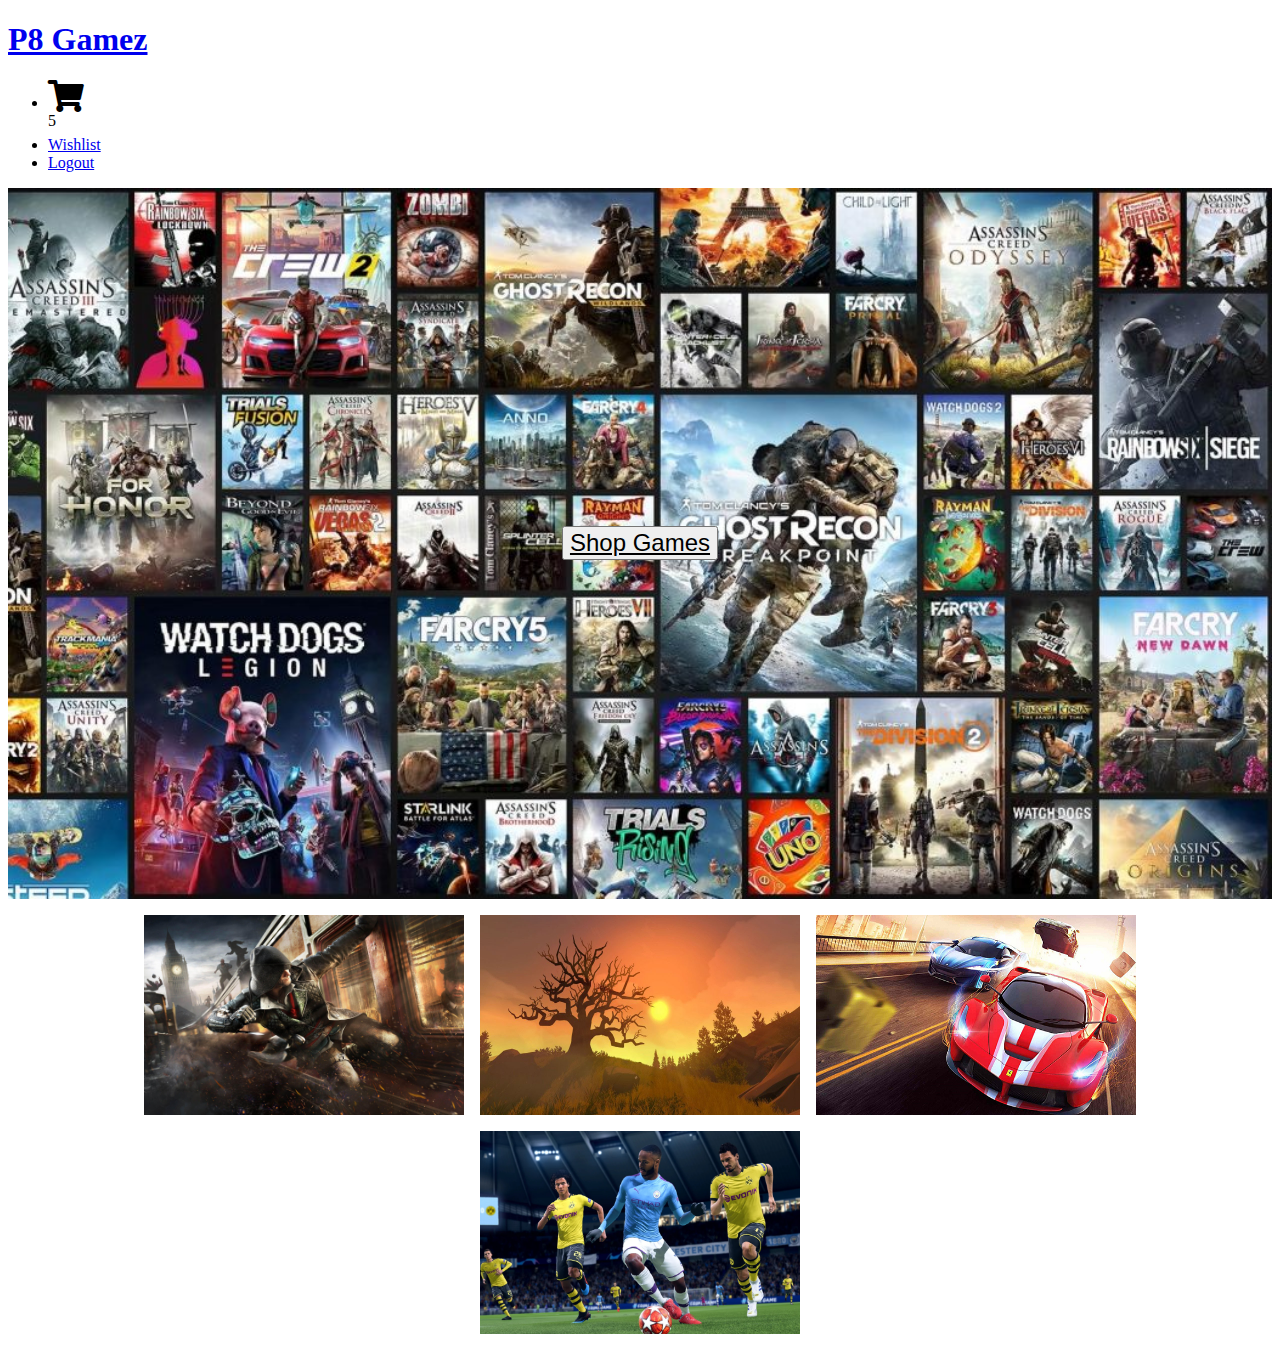
==== index.html @ a30d81f4 "feat: added landing page" ====
<!DOCTYPE html>
<html lang="en">
  <head>
    <meta charset="UTF-8" />
    <meta http-equiv="X-UA-Compatible" content="IE=edge" />
    <meta name="viewport" content="width=device-width, initial-scale=1.0" />
    <meta name="author" content="Tejas Shekar" />
    <link rel="preconnect" href="https://fonts.googleapis.com" />
    <link rel="preconnect" href="https://fonts.gstatic.com" crossorigin />
    <link
      href="https://fonts.googleapis.com/css2?family=Montserrat:wght@400;500;700&display=swap"
      rel="stylesheet"
    />
    <link
      rel="stylesheet"
      href="https://cdnjs.cloudflare.com/ajax/libs/font-awesome/5.15.4/css/all.min.css"
    />
    <title>P8 Gamez</title>
    <link rel="stylesheet" href="https://prime8-ui.netlify.app/styles.css" />
    <link rel="stylesheet" href="./home.css" />
  </head>
  <body>
    <header class="header">
      <a href="#" class="brand-name">
        <h1>P8 Gamez</h1>
      </a>
      <nav class="header-nav">
        <ul class="nav-list">
          <li>
            <div class="badge-icon-container">
              <div class="cart-badge">
                <i class="fas fa-shopping-cart fa-2x"></i>
                <div class="notification-icon badge">5</div>
              </div>
            </div>
          </li>
          <li><a class="btn btn-link" href="#">Wishlist</a></li>
          <li>
            <a class="btn btn-link" href="#">Logout</a>
          </li>
        </ul>
      </nav>
    </header>
    <main>
      <div class="hero">
        <img
          class="img-responsive"
          src="./Assets/trending-games.jpg"
          alt="Trending Games"
        />
        <div class="overlay"></div>
        <button class="btn btn-primary"><a href="#categories">Shop Games</a></button>
      </div>
      <div id="categories" class="category-container">
        <div class="category">
          <img
            class="category-img"
            src="./Assets/action.jpg"
            alt="Action Games"
          />
          <a href="" class="category-text"><h2>Action Games</h2></a>
        </div>
        <div class="category">
          <img
            class="category-img"
            src="./Assets/adventure.jpg"
            alt="Adventure Games"
          />
          <a href="" class="category-text"><h2>Adventure Games</h2></a>
        </div>
        <div class="category">
          <img
            class="category-img"
            src="./Assets/racing.jpg"
            alt="Racing Games"
          />
          <a href="" class="category-text"><h2>Racing Games</h2></a>
        </div>
        <div class="category">
          <img
            class="category-img"
            src="./Assets/sports.jpg"
            alt="Sports Games"
          />
          <a href="" class="category-text"><h2>Sports Games</h2></a>
        </div>
      </div>
    </main>
  </body>
</html>
---- home.css ----
.badge-icon-container {
  margin: 0;
}

.badge {
  height: 1.5rem;
  width: 1.5rem;
}

.nav-list > li:nth-of-type(2) {
  margin: auto 0;
}

.nav-list > li:nth-of-type(3) {
  margin: auto 0;
}

.btn {
  font-size: initial;
}

.hero {
  margin: auto;
  display: flex;
  align-items: center;
  justify-content: center;
  position: relative;
}

.img-responsive {
  min-width: 100%;
}

.btn-primary {
  position: absolute;
}

.btn-primary a {
  color: var(--secondary);
  font-size: x-large;
}

.overlay {
  position: absolute;
  background: rgba(0, 0, 0, 0.6);
}

.category-container {
  margin: 1rem auto;
  display: flex;
  justify-content: center;
  flex-wrap: wrap;
  gap: 1rem;
}

.category {
  position: relative;
  width: 20rem;
  display: flex;
  align-items: center;
}

.category-img {
  max-width: 100%;
  height: 100%;
}

.category-text {
    margin: 0;
  position: absolute;
  top: 0;
  left: 0;
  right: 0;
  bottom: 0;
  display: flex;
  flex-direction: column;
  justify-content: flex-end;
  padding: 1rem;
  background: rgba(0, 0, 0, 0.7);
  opacity: 0;
}

.category-text:hover{
    opacity: 1;
}
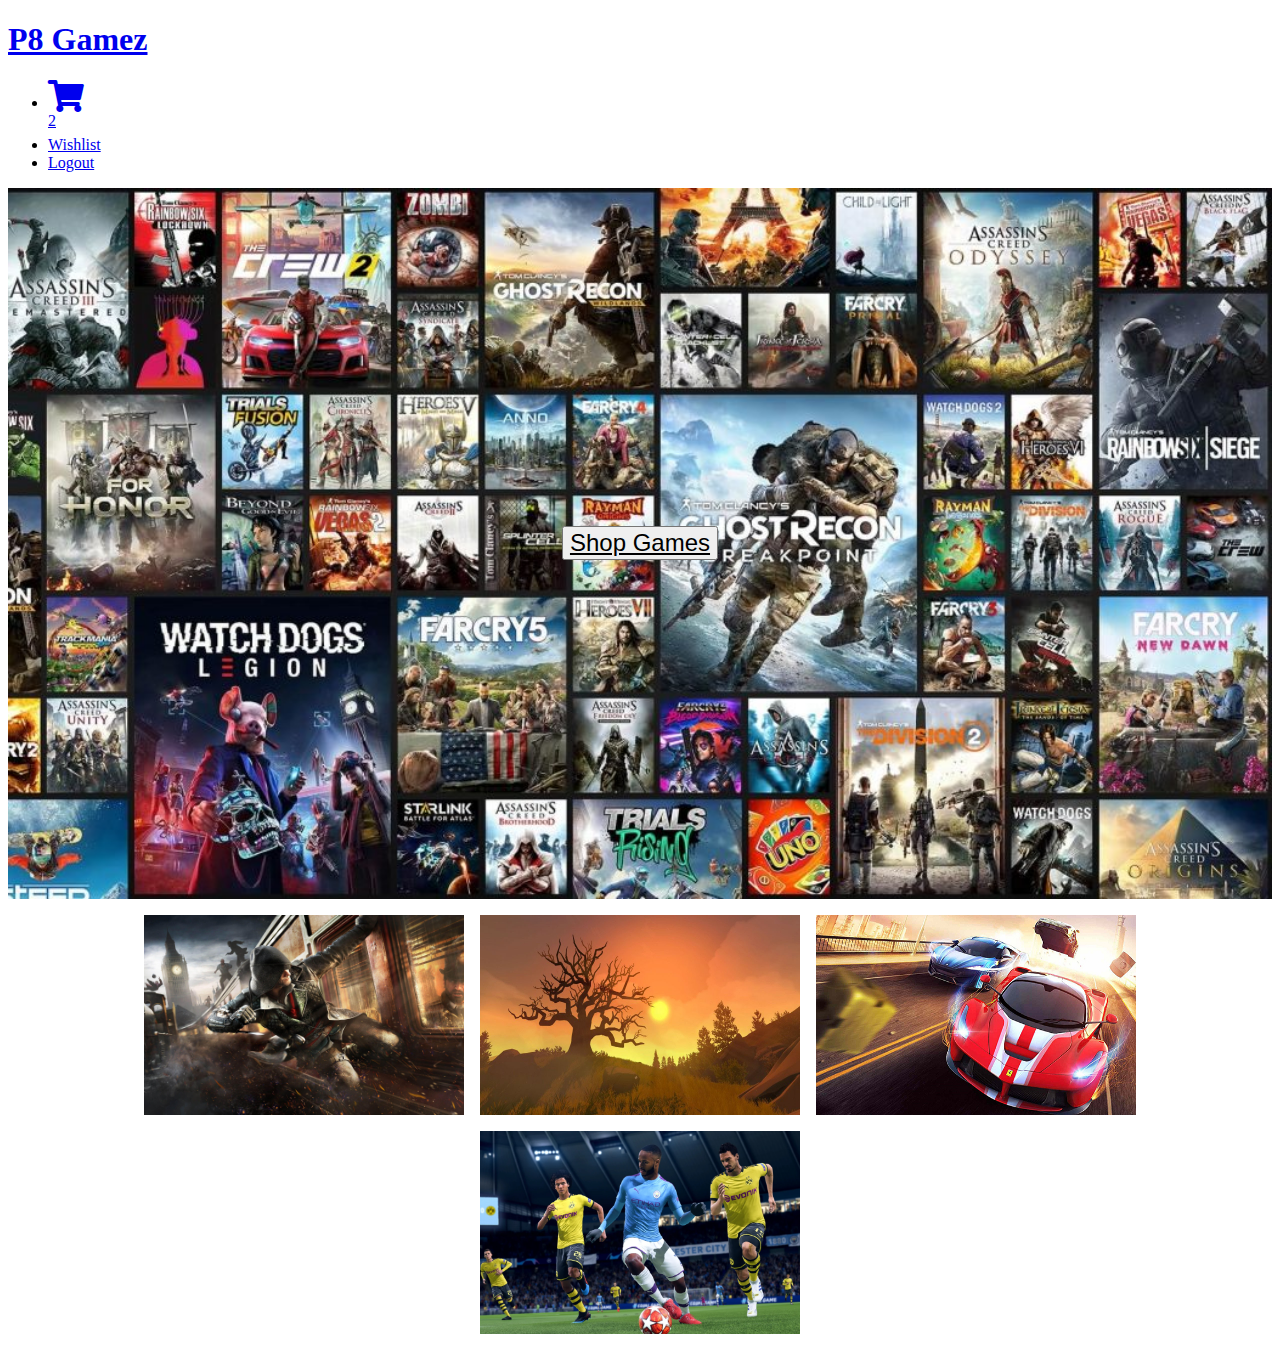
==== commit 17acb2f7: "Revert "feat: added wishlist page"" ====
--- a/index.html
+++ b/index.html
@@ -21,22 +21,24 @@
   </head>
   <body>
     <header class="header">
-      <a href="#" class="brand-name">
+      <a href="../index.html" class="brand-name">
         <h1>P8 Gamez</h1>
       </a>
       <nav class="header-nav">
         <ul class="nav-list">
           <li>
-            <div class="badge-icon-container">
-              <div class="cart-badge">
-                <i class="fas fa-shopping-cart fa-2x"></i>
-                <div class="notification-icon badge">5</div>
-              </div>
-            </div>
+            <a href="./Pages/cart.html"
+              ><div class="badge-icon-container">
+                <div class="cart-badge">
+                  <i class="fas fa-shopping-cart fa-2x"></i>
+                  <div class="notification-icon badge">2</div>
+                </div>
+              </div></a
+            >
           </li>
           <li><a class="btn btn-link" href="#">Wishlist</a></li>
           <li>
-            <a class="btn btn-link" href="#">Logout</a>
+            <a class="btn btn-secondary" href="#">Logout</a>
           </li>
         </ul>
       </nav>
@@ -49,7 +51,9 @@
           alt="Trending Games"
         />
         <div class="overlay"></div>
-        <button class="btn btn-primary"><a href="#categories">Shop Games</a></button>
+        <button class="btn btn-primary">
+          <a href="#categories">Shop Games</a>
+        </button>
       </div>
       <div id="categories" class="category-container">
         <div class="category">
@@ -58,7 +62,9 @@
             src="./Assets/action.jpg"
             alt="Action Games"
           />
-          <a href="" class="category-text"><h2>Action Games</h2></a>
+          <a href="./Pages/products.html" class="category-text"
+            ><h2>Action Games</h2></a
+          >
         </div>
         <div class="category">
           <img
@@ -66,7 +72,9 @@
             src="./Assets/adventure.jpg"
             alt="Adventure Games"
           />
-          <a href="" class="category-text"><h2>Adventure Games</h2></a>
+          <a href="./Pages/products.html" class="category-text"
+            ><h2>Adventure Games</h2></a
+          >
         </div>
         <div class="category">
           <img
@@ -74,7 +82,9 @@
             src="./Assets/racing.jpg"
             alt="Racing Games"
           />
-          <a href="" class="category-text"><h2>Racing Games</h2></a>
+          <a href="./Pages/products.html" class="category-text"
+            ><h2>Racing Games</h2></a
+          >
         </div>
         <div class="category">
           <img
@@ -82,7 +92,9 @@
             src="./Assets/sports.jpg"
             alt="Sports Games"
           />
-          <a href="" class="category-text"><h2>Sports Games</h2></a>
+          <a href="./Pages/products.html" class="category-text"
+            ><h2>Sports Games</h2></a
+          >
         </div>
       </div>
     </main>
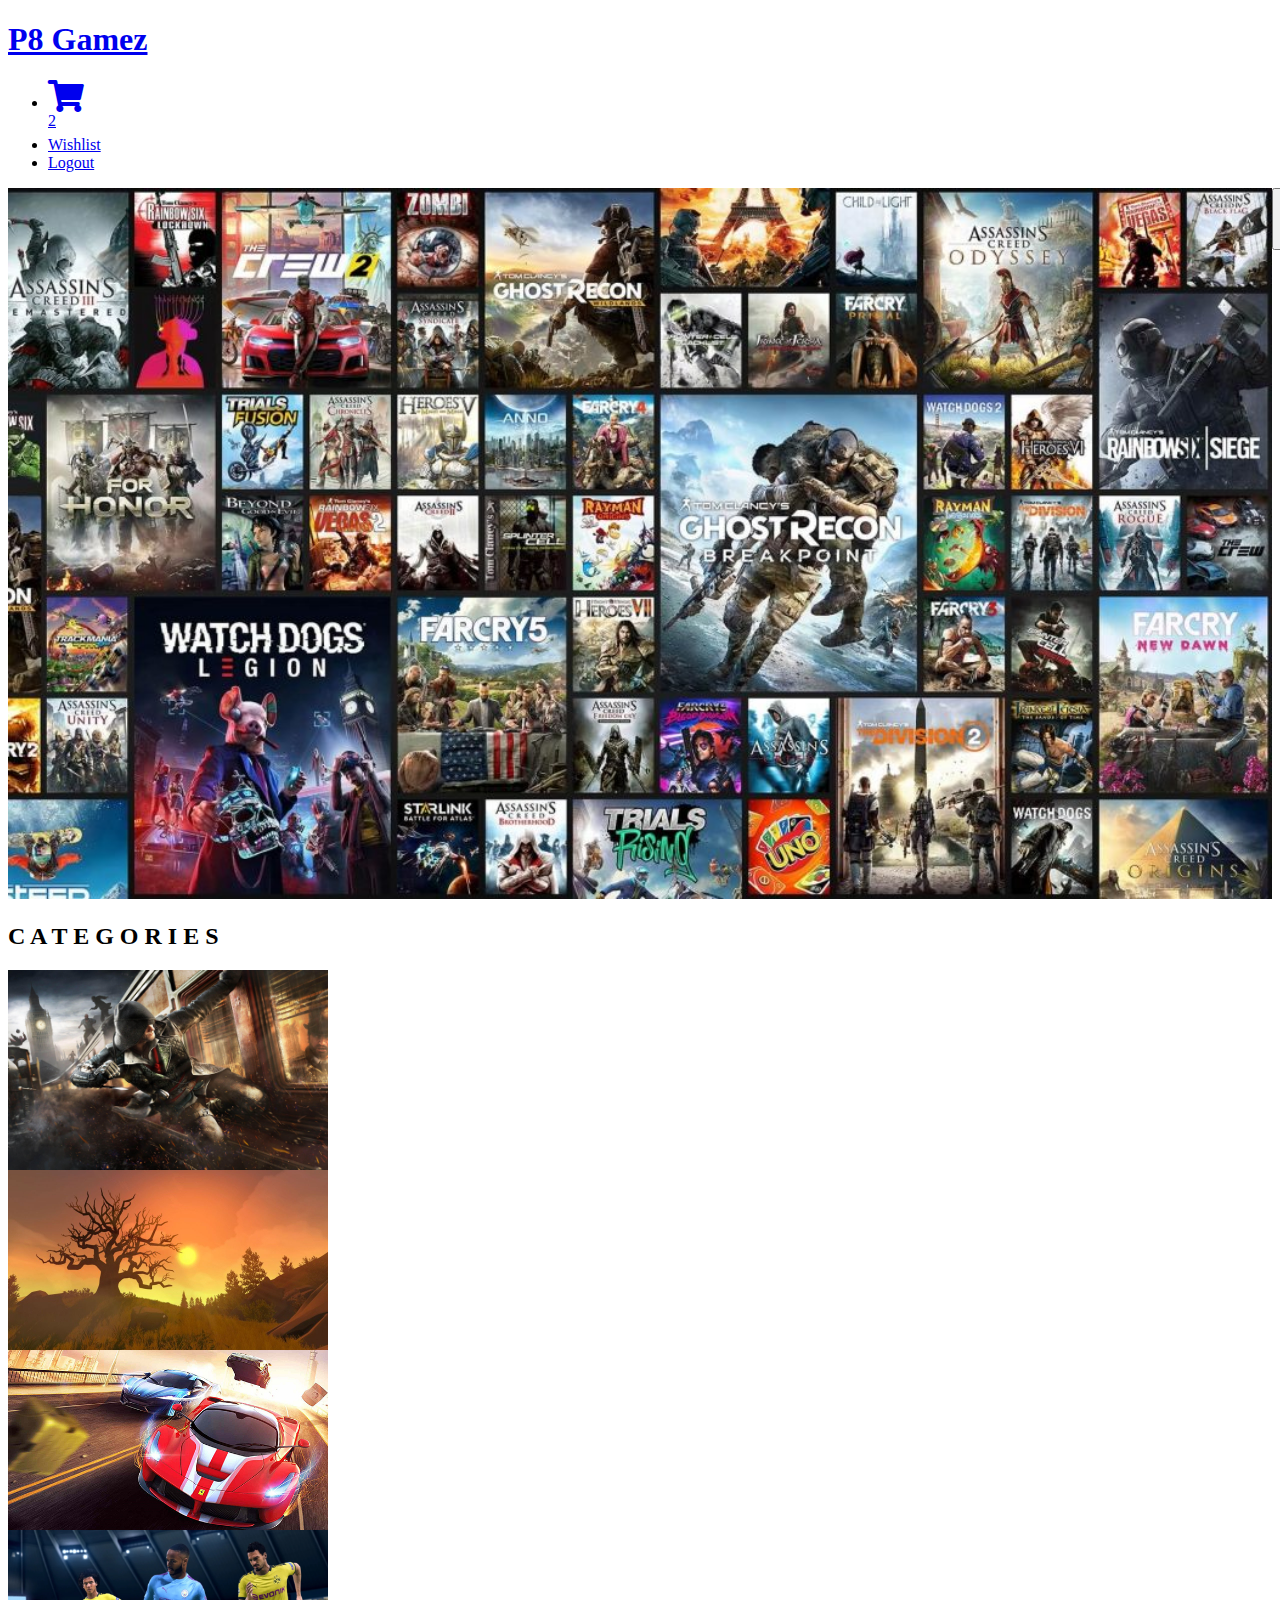
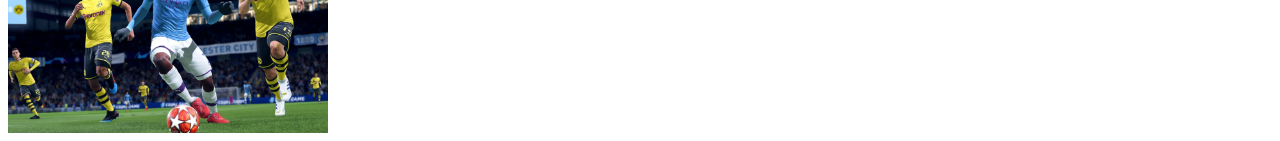
==== commit 78922de2: "Merge pull request #9 from TejasShekar/refactor" ====
--- a/index.html
+++ b/index.html
@@ -18,81 +18,123 @@
     <title>P8 Gamez</title>
     <link rel="stylesheet" href="https://prime8-ui.netlify.app/styles.css" />
     <link rel="stylesheet" href="./home.css" />
+    <link
+      rel="apple-touch-icon"
+      sizes="180x180"
+      href="./Assets/apple-touch-icon.png"
+    />
+    <link
+      rel="icon"
+      type="image/png"
+      sizes="32x32"
+      href="./Assets/favicon-32x32.png"
+    />
+    <link
+      rel="icon"
+      type="image/png"
+      sizes="16x16"
+      href="./Assets/favicon-16x16.png"
+    />
+    <link rel="manifest" href="./Assets/site.webmanifest" />
+    <link
+      rel="mask-icon"
+      href="./Assets/safari-pinned-tab.svg"
+      color="#5bbad5"
+    />
+    <meta name="msapplication-TileColor" content="#da532c" />
+    <meta name="theme-color" content="#eea53f" />
   </head>
   <body>
-    <header class="header">
-      <a href="../index.html" class="brand-name">
+    <header class="header flex-sbw-c flex-wrap">
+      <a href="../index.html" class="brand-name p-sm m-1">
         <h1>P8 Gamez</h1>
       </a>
-      <nav class="header-nav">
-        <ul class="nav-list">
-          <li>
-            <a href="./Pages/cart.html"
-              ><div class="badge-icon-container">
-                <div class="cart-badge">
+      <nav class="mx-1">
+        <ul class="nav-list flex">
+          <li class="mx-0 my-auto">
+            <a class="p-sm m-sm" href="./Pages/cart.html">
+              <div class="pos-relative">
+                <div>
                   <i class="fas fa-shopping-cart fa-2x"></i>
-                  <div class="notification-icon badge">2</div>
+                  <div class="notification-icon badge pos-abs flex-center">
+                    2
+                  </div>
                 </div>
-              </div></a
+              </div>
+            </a>
+          </li>
+          <li class="mx-1 my-auto">
+            <a class="btn py-sm px-1 btn-link" href="./Pages/wishlist.html"
+              >Wishlist</a
             >
           </li>
-          <li><a class="btn btn-link" href="#">Wishlist</a></li>
-          <li>
-            <a class="btn btn-secondary" href="#">Logout</a>
+          <li class="mx-0 my-auto">
+            <a class="btn py-sm px-1 btn-secondary" href="./Pages/login.html"
+              >Logout</a
+            >
           </li>
         </ul>
       </nav>
     </header>
     <main>
-      <div class="hero">
+      <div class="m-auto flex-center pos-relative">
         <img
           class="img-responsive"
           src="./Assets/trending-games.jpg"
           alt="Trending Games"
         />
-        <div class="overlay"></div>
-        <button class="btn btn-primary">
+        <div class="overlay pos-abs"></div>
+        <button class="btn btn-primary py-sm px-1 pos-abs">
           <a href="#categories">Shop Games</a>
         </button>
       </div>
-      <div id="categories" class="category-container">
-        <div class="category">
+      <h2 class="category-heading mt-1 text-center">C A T E G O R I E S</h2>
+      <div id="categories" class="flex-c flex-wrap g-1 m-1">
+        <div class="category pos-relative">
           <img
             class="category-img"
             src="./Assets/action.jpg"
             alt="Action Games"
           />
-          <a href="./Pages/products.html" class="category-text"
+          <a
+            href="./Pages/products.html"
+            class="category-text pos-abs flex flex-col p-1"
             ><h2>Action Games</h2></a
           >
         </div>
-        <div class="category">
+        <div class="category pos-relative">
           <img
             class="category-img"
             src="./Assets/adventure.jpg"
             alt="Adventure Games"
           />
-          <a href="./Pages/products.html" class="category-text"
+          <a
+            href="./Pages/products.html"
+            class="category-text pos-abs flex flex-col p-1"
             ><h2>Adventure Games</h2></a
           >
         </div>
-        <div class="category">
+        <div class="category pos-relative">
           <img
             class="category-img"
             src="./Assets/racing.jpg"
             alt="Racing Games"
           />
-          <a href="./Pages/products.html" class="category-text"
+          <a
+            href="./Pages/products.html"
+            class="category-text pos-abs flex flex-col p-1"
             ><h2>Racing Games</h2></a
           >
         </div>
-        <div class="category">
+        <div class="category pos-relative">
           <img
             class="category-img"
             src="./Assets/sports.jpg"
             alt="Sports Games"
           />
-          <a href="./Pages/products.html" class="category-text"
+          <a
+            href="./Pages/products.html"
+            class="category-text pos-abs flex flex-col p-1"
             ><h2>Sports Games</h2></a
           >
         </div>
